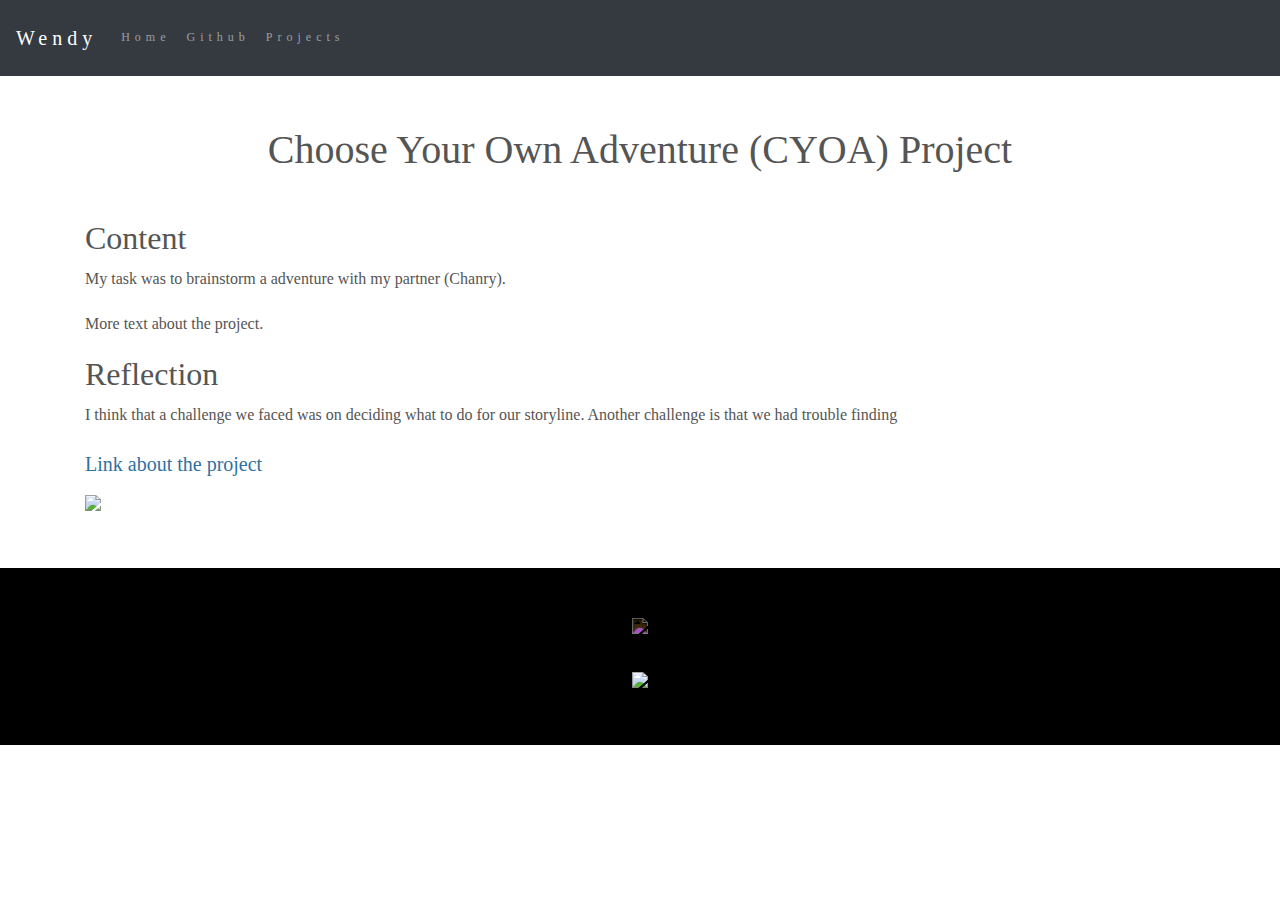
==== projects/cyoa.html @ ceb77433 "Add the basics (content)" ====
<!DOCTYPE html>
<html lang="en">

<head>
    <title class="owner-name">#</title>
    <meta charset="utf-8">
    <meta name="viewport" content="width=device-width, initial-scale=1">
    <link rel="stylesheet" href="https://stackpath.bootstrapcdn.com/bootstrap/4.3.1/css/bootstrap.min.css">
    <link href="https://fonts.googleapis.com/css?family=Montserrat" rel="stylesheet">
    <link rel="stylesheet" href="../style.css" type="text/css">
    <script src="https://code.jquery.com/jquery-3.3.1.slim.min.js"></script>
    <script src="https://cdnjs.cloudflare.com/ajax/libs/popper.js/1.14.7/umd/popper.min.js"></script>
    <script src="https://stackpath.bootstrapcdn.com/bootstrap/4.3.1/js/bootstrap.min.js"></script>

</head>

<body>

    <!-- Navbar -->

    <nav class="navbar navbar-expand-lg navbar-dark bg-dark">
        <a class="navbar-brand owner-name" href="#"></a>
        <button class="navbar-toggler" type="button" data-toggle="collapse" data-target="#navbarSupportedContent" aria-controls="navbarSupportedContent" aria-expanded="false" aria-label="Toggle navigation">
            <span class="navbar-toggler-icon"></span>
        </button>

        <div class="collapse navbar-collapse" id="navbarSupportedContent">
            <ul class="navbar-nav mr-auto">
                <li class="nav-item">
                    <a class="nav-link" href="../index.html">Home</a>
                </li>
                <li class="nav-item">
                    <a class="nav-link" href="#" id="github" target="_blank">Github</a>
                </li>
                <li class="nav-item">
                    <a class="nav-link" href="../index.html#projects">Projects</a>
                </li>
            </ul>
        </div>
    </nav>

    <!-- First Container -->
    <div class="container-fluid bg-1">
        <div class="container">

            <h1 class="margin text-center">Choose Your Own Adventure (CYOA) Project </h1>
            <h2>Content</h2>
            <p>My task was to brainstorm a adventure with my partner (Chanry). </p>
            <p>More text about the project.</p>
            <h2>Reflection</h2>  
            <p>I think that a challenge we faced was on deciding what to do for our storyline. Another challenge is that we had trouble finding </p>
            <a href="#">Link about the project</a><br>

            <!--EXAMPLE OF PREVIEW LINK-->
            <!--<a href="http://yourUserName.github.io/yourRepoName">Preview</a><br>-->
            <!--EXAMPLE OF GITHUB LINK-->
            <!--<a href="http://github.com/yourUserName/yourRepoName">Github</a><br>-->

            <img src="../img/avatar.png" class="img-fluid project-img">


            <div class="row">

                <!--
                <div class="col-sm-6">
                    Use this to...
                </div>
                <div class="col-sm-6">
                    ...make two columns
                </div>
                -->

            </div>

        </div>
    </div>



    <!-- Footer -->
    <footer class="container-fluid bg-4 text-center">
        <a href="#" target="_blank" id="fork"><img src="../img/fork.png"></a><br>
        <a href="https://hstatsep.github.io" target="_blank"><img src="https://hstatsep.github.io/img/hstatsep-logo-small.png" id="sep"></a>
    </footer>


    <script src="../script.js"></script>
</body>

</html>
---- style.css ----
html, body {
    height: 100%;
}

body {
    font: 20px Courgette, handlee;
    line-height: 1.8;
    color: #f5f6f7;
}

p {
    font-size: 16px;
}

a {
    color: #2e72a1;
}

#logo, .project-img {
    max-height: 300px;
}

#fork img{
    height: 25px;
    margin-bottom: 25px;
    filter: invert(1);
}

#sep {
    height: 75px;
}

.margin {
    margin-bottom: 45px;
}

.bg-1 {
    background-color: #ffffff; /* White */
    color: #555555;
}

.bg-2 {
    background-color: #ffbbca; /* Pink */
    color: #ffffff;
}

.card {
    color: black;
    text-align: left;
}

.card-title {
    font-weight: 700;
}

.bg-3 {
    background-color: #000000; /* Black */
    color: #ffffff;
}

.bg-4 {
    background-color: #000000; /* Black */
    color: #fff;
}

.container-fluid {
    padding-top: 50px;
    padding-bottom: 50px;
}

.navbar {
    padding-top: 15px;
    padding-bottom: 15px;
    border: 0;
    border-radius: 0;
    margin-bottom: 0;
    font-size: 12px;
    letter-spacing: 5px;
}

.navbar-nav li a:hover {
    color: #2e72a1 !important;
}
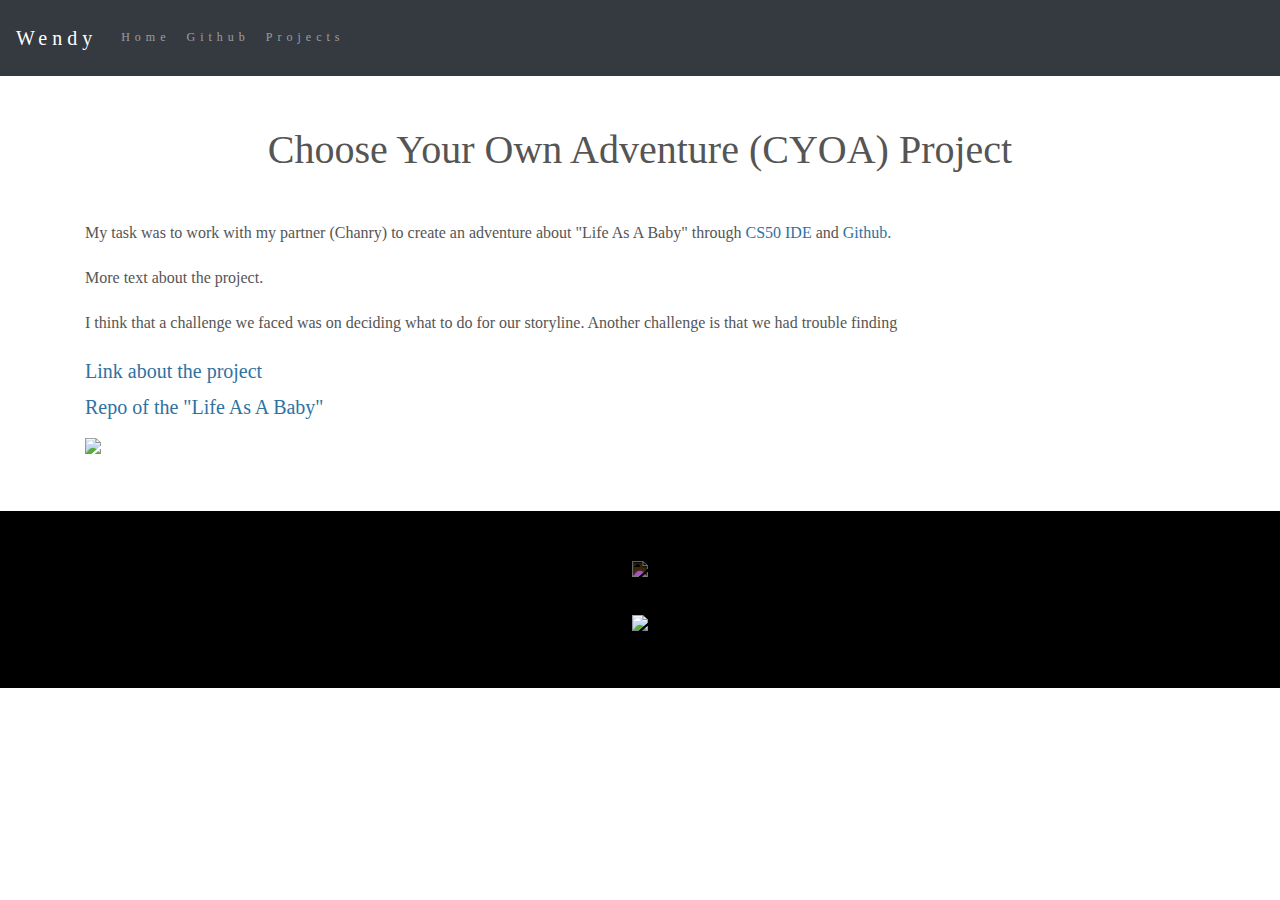
==== commit d634420c: "Add link, context" ====
--- a/projects/cyoa.html
+++ b/projects/cyoa.html
@@ -44,15 +44,13 @@
         <div class="container">
 
             <h1 class="margin text-center">Choose Your Own Adventure (CYOA) Project </h1>
-            <h2>Content</h2>
-            <p>My task was to brainstorm a adventure with my partner (Chanry). </p>
+            <p>My task was to work with my partner (Chanry) to create an adventure about "Life As A Baby" through <a href="ide.cs50.io">CS50 IDE</a> and <a href="github.com">Github.</a></p>
             <p>More text about the project.</p>
-            <h2>Reflection</h2>  
+            
             <p>I think that a challenge we faced was on deciding what to do for our storyline. Another challenge is that we had trouble finding </p>
             <a href="#">Link about the project</a><br>
 
-            <!--EXAMPLE OF PREVIEW LINK-->
-            <!--<a href="http://yourUserName.github.io/yourRepoName">Preview</a><br>-->
+            <a href="https://github.com/wendyb8188/life-as-a-baby">Repo of the "Life As A Baby"</a><br>
             <!--EXAMPLE OF GITHUB LINK-->
             <!--<a href="http://github.com/yourUserName/yourRepoName">Github</a><br>-->
 
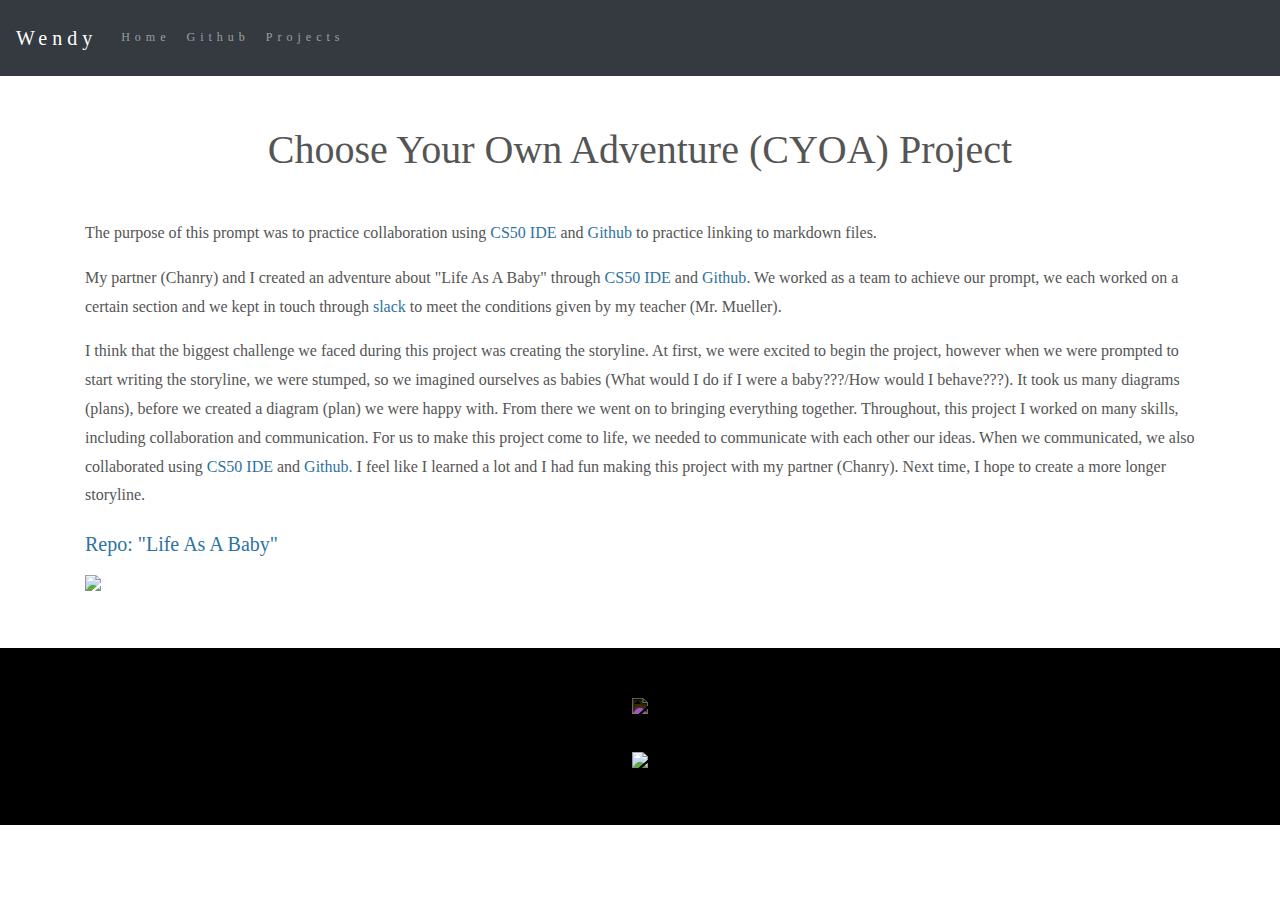
==== commit 5d45219b: "change IDE link" ====
--- a/projects/cyoa.html
+++ b/projects/cyoa.html
@@ -44,17 +44,17 @@
         <div class="container">
 
             <h1 class="margin text-center">Choose Your Own Adventure (CYOA) Project </h1>
-            <p>My task was to work with my partner (Chanry) to create an adventure about "Life As A Baby" through <a href="ide.cs50.io">CS50 IDE</a> and <a href="github.com">Github.</a></p>
-            <p>More text about the project.</p>
+            <p>The purpose of this prompt was to practice collaboration using <a href="https://cs50.readthedocs.io/ide/online/">CS50 IDE</a> and <a href="github.com">Github</a> to  practice linking to markdown files.</p>
             
-            <p>I think that a challenge we faced was on deciding what to do for our storyline. Another challenge is that we had trouble finding </p>
-            <a href="#">Link about the project</a><br>
-
-            <a href="https://github.com/wendyb8188/life-as-a-baby">Repo of the "Life As A Baby"</a><br>
+            <p>My partner (Chanry) and I created an adventure about "Life As A Baby" through <a href="https://cs50.readthedocs.io/ide/online/">CS50 IDE</a> and <a href="github.com">Github</a>. We worked as a team to achieve our prompt, we each worked on a certain section and we kept in touch through <a href="slack.com">slack</a> to meet the conditions given by my teacher (Mr. Mueller).</p>
+            
+            <p>I think that the biggest challenge we faced during this project was creating the storyline. At first, we were excited to begin the project, however when we were prompted to start writing the storyline, we were stumped, so we imagined ourselves as babies (What would I do if I were a baby???/How would I behave???). It took us many diagrams (plans), before we created a diagram (plan) we were happy with. From there we went on to bringing everything together. Throughout, this project I worked on many skills, including collaboration and communication. For us to make this project come to life, we needed to communicate with each other our ideas. When we communicated, we also collaborated using <a href="https://cs50.readthedocs.io/ide/online/">CS50 IDE</a> and <a href="github.com">Github.</a> I feel like I learned a lot and I had fun making this project with my partner (Chanry). Next time, I hope to create a more longer storyline.</p>
+            
+            <a href="https://github.com/wendyb8188/life-as-a-baby">Repo: "Life As A Baby"</a><br>
             <!--EXAMPLE OF GITHUB LINK-->
             <!--<a href="http://github.com/yourUserName/yourRepoName">Github</a><br>-->
 
-            <img src="../img/avatar.png" class="img-fluid project-img">
+            <img src="../img/plan.png" class="img-fluid project-img">
 
 
             <div class="row">
